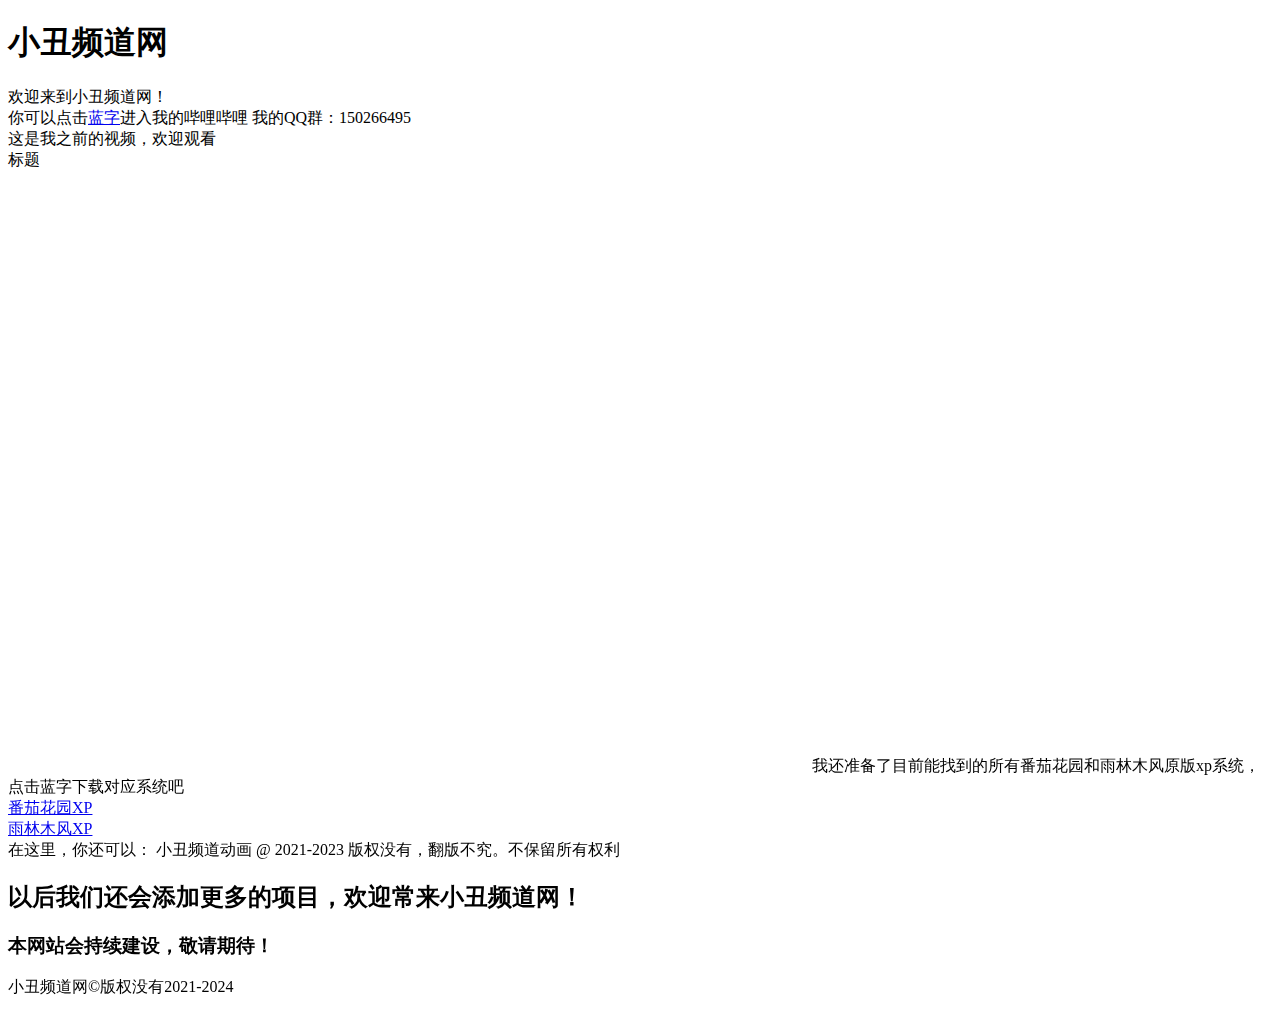
==== index.html @ 4c821534 "Create index.html" ====
<!DOCTYPE html>
<html long="en"
<head>
    <meta charset="UTF-8">
    <meta http-equiv="X-UA-Compatible" content="IE=edge">
    <meta name="viewport" content="width=device-width, initial-scale=1.0">
    <title>小丑频道网</title>
</head>
<body>
    <h1>       小丑频道网</h1>
  <div class="nav1"> 
    <a> 欢迎来到小丑频道网！</a>
  </div>
  <div class="nav2">
    <a>你可以点击</a><a href="https://space.bilibili.com/1557992520">蓝字</a><a>进入我的哔哩哔哩</a>
    <a>我的QQ群：150266495</a>
  </div>
    
    <a>这是我之前的视频，欢迎观看</a>
<div><a>标题</a></div>
<div><iframe src="//player.bilibili.com/player.html?isOutside=true&aid=701242125&bvid=BV1Vm4y1L7BM&cid=1203399331&p=1" scrolling="no" border="0" frameborder="no" framespacing="0" allowfullscreen="true" width="800" height="600" controls></iframe>
  

    <a>我还准备了目前能找到的所有番茄花园和雨林木风原版xp系统，点击蓝字下载对应系统吧</a>
<li><span class="icon7"></span><a href="https://www.123pan.com/s/0kjKVv-IbRgh.html" target="_blank">番茄花园XP</a></li>
<li><span class="icon7"></span><a href="https://www.123pan.com/s/0kjKVv-JbRgh.html" target="_blank">雨林木风XP</a></li>
</div>
<div>
    <a>在这里，你还可以：</a>
   <a> 小丑频道动画 @ 2021-2023 版权没有，翻版不究。不保留所有权利</a>
<!--  <li><span class="icon7"></span><a href="/xcpd520.mp4" target="_blank">欣赏西洋曲艺</a></li>
<li><span class="icon7"></span><a href="/kenyue.mp4" target="_blank">观看KY罪证</a></li>
<li><span class="icon7"></span><a href="/wqa.mp4" target="_blank">【猎奇】观看武器A</a></li>
<li><span class="icon7"></span><a href="/qiyuan.mp4" target="_blank">观看起源（猎奇）</a></li>
<li><span class="icon7"></span><a href="/gepin.mp4" target="_blank">看看葛平起源（有吴克）</a></li>
<li><span class="icon7"></span><a href="/si.mp4" target="_blank">【猎奇】阿卡林葬礼会场</a></li>
<li><span class="icon7"></span><a href="/我的高精人生.mp4" target="_blank">【猎奇】我的高精人生</a></li>
<li><span class="icon7"></span><a href="/doll.mp4" target="_blank">【猎奇】doll</a></li>   -->
</div>

 <div>   
    <h2>以后我们还会添加更多的项目，欢迎常来小丑频道网！</h2>

    
    <h3>本网站会持续建设，敬请期待！</h3>
                 <a>小丑频道网©版权没有2021-2024</a>
    
 </div>
<div>
<h3></h3>
</div>


    
</body>
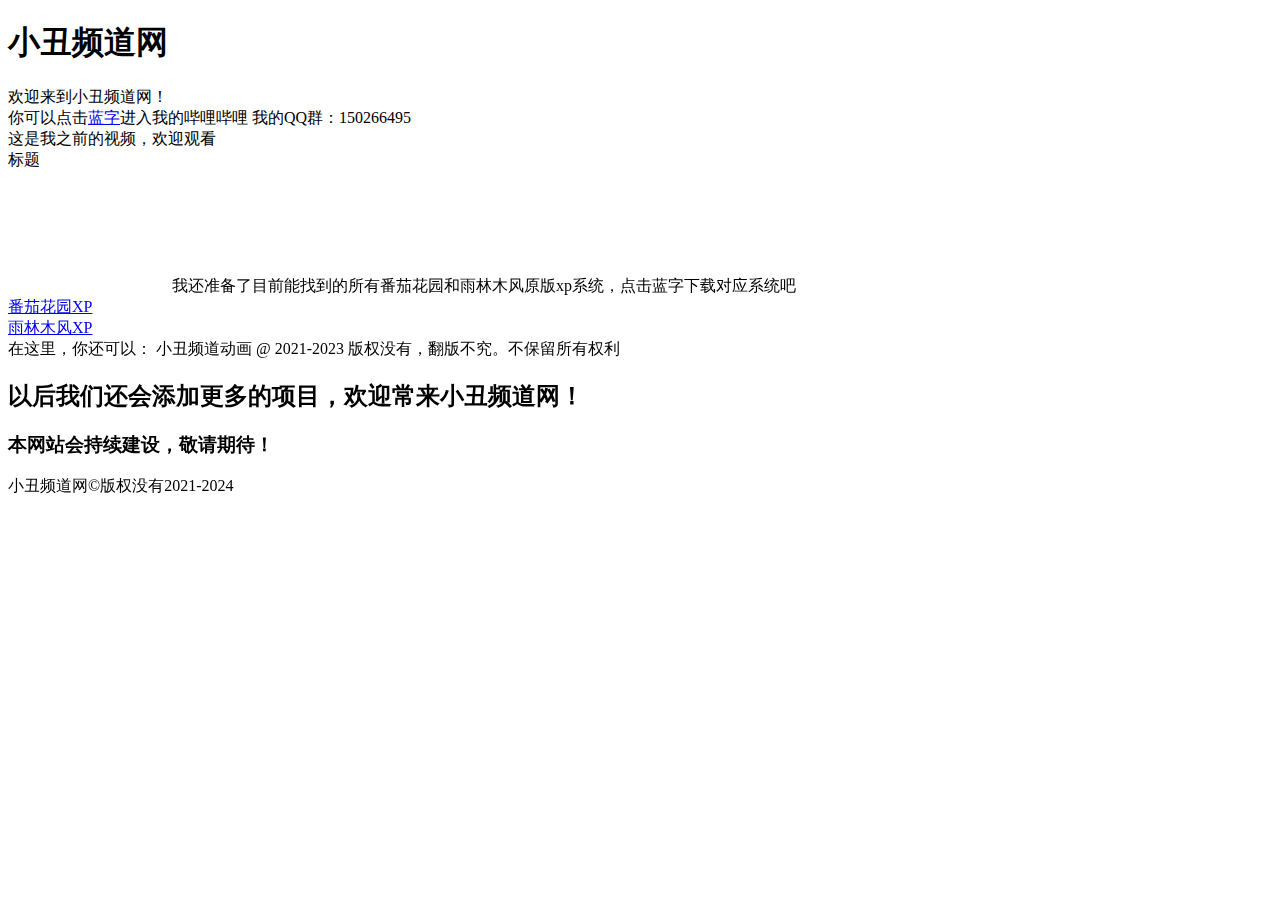
==== commit 23dcf97a: "Update index.html" ====
--- a/index.html
+++ b/index.html
@@ -18,7 +18,7 @@
     
     <a>这是我之前的视频，欢迎观看</a>
 <div><a>标题</a></div>
-<div><iframe src="//player.bilibili.com/player.html?isOutside=true&aid=701242125&bvid=BV1Vm4y1L7BM&cid=1203399331&p=1" scrolling="no" border="0" frameborder="no" framespacing="0" allowfullscreen="true" width="800" height="600" controls></iframe>
+<div><iframe src="//player.bilibili.com/player.html?isOutside=true&aid=701242125&bvid=BV1Vm4y1L7BM&cid=1203399331&p=1" scrolling="no" border="0" frameborder="no" framespacing="0" allowfullscreen="true" width="160" height="120" controls></iframe>
   
 
     <a>我还准备了目前能找到的所有番茄花园和雨林木风原版xp系统，点击蓝字下载对应系统吧</a>
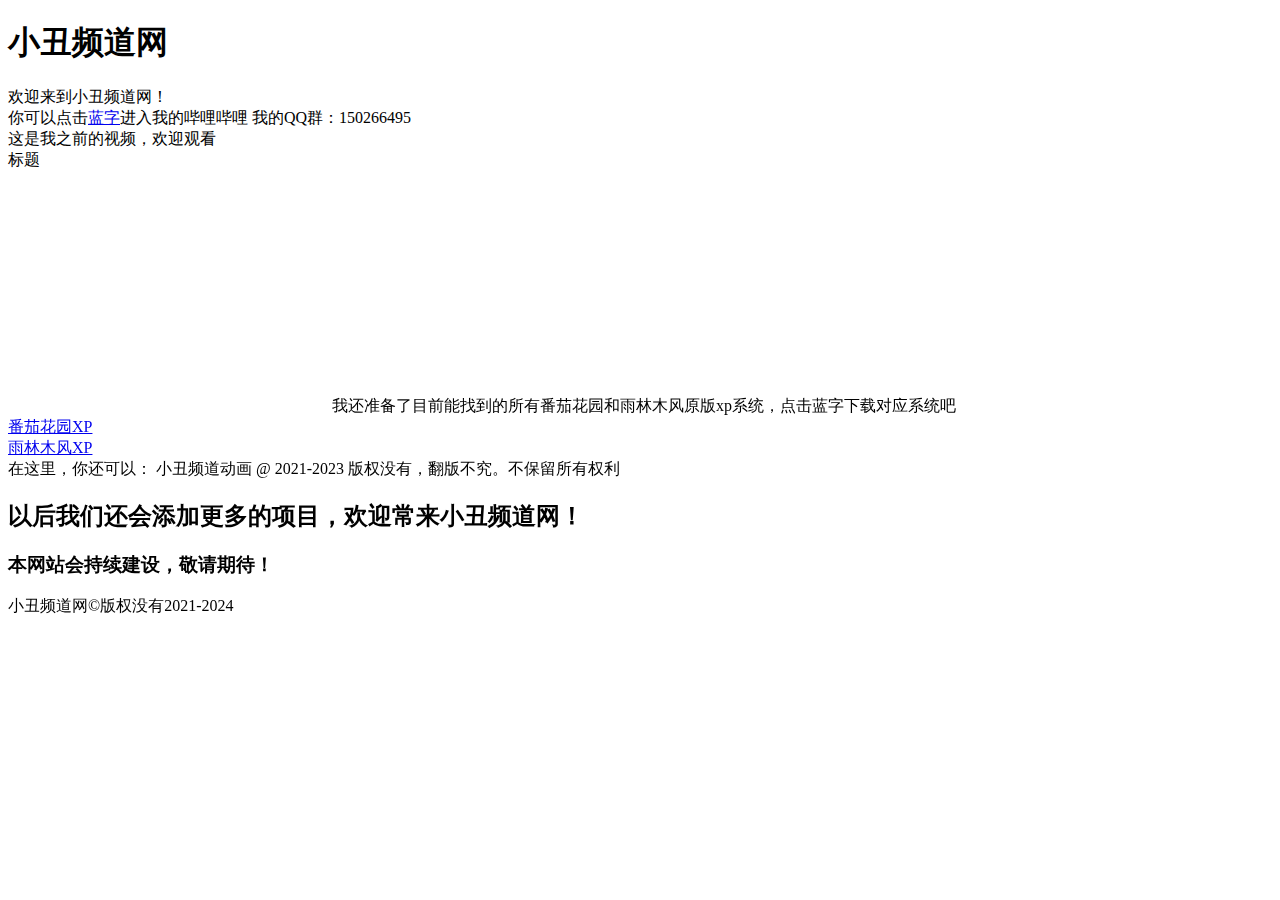
==== commit 2fb66787: "Update index.html" ====
--- a/index.html
+++ b/index.html
@@ -18,7 +18,7 @@
     
     <a>这是我之前的视频，欢迎观看</a>
 <div><a>标题</a></div>
-<div><iframe src="//player.bilibili.com/player.html?isOutside=true&aid=701242125&bvid=BV1Vm4y1L7BM&cid=1203399331&p=1" scrolling="no" border="0" frameborder="no" framespacing="0" allowfullscreen="true" width="160" height="120" controls></iframe>
+<div><iframe src="//player.bilibili.com/player.html?isOutside=true&aid=701242125&bvid=BV1Vm4y1L7BM&cid=1203399331&p=1" scrolling="no" border="0" frameborder="no" framespacing="0" allowfullscreen="true" width="320" height="240" controls></iframe>
   
 
     <a>我还准备了目前能找到的所有番茄花园和雨林木风原版xp系统，点击蓝字下载对应系统吧</a>
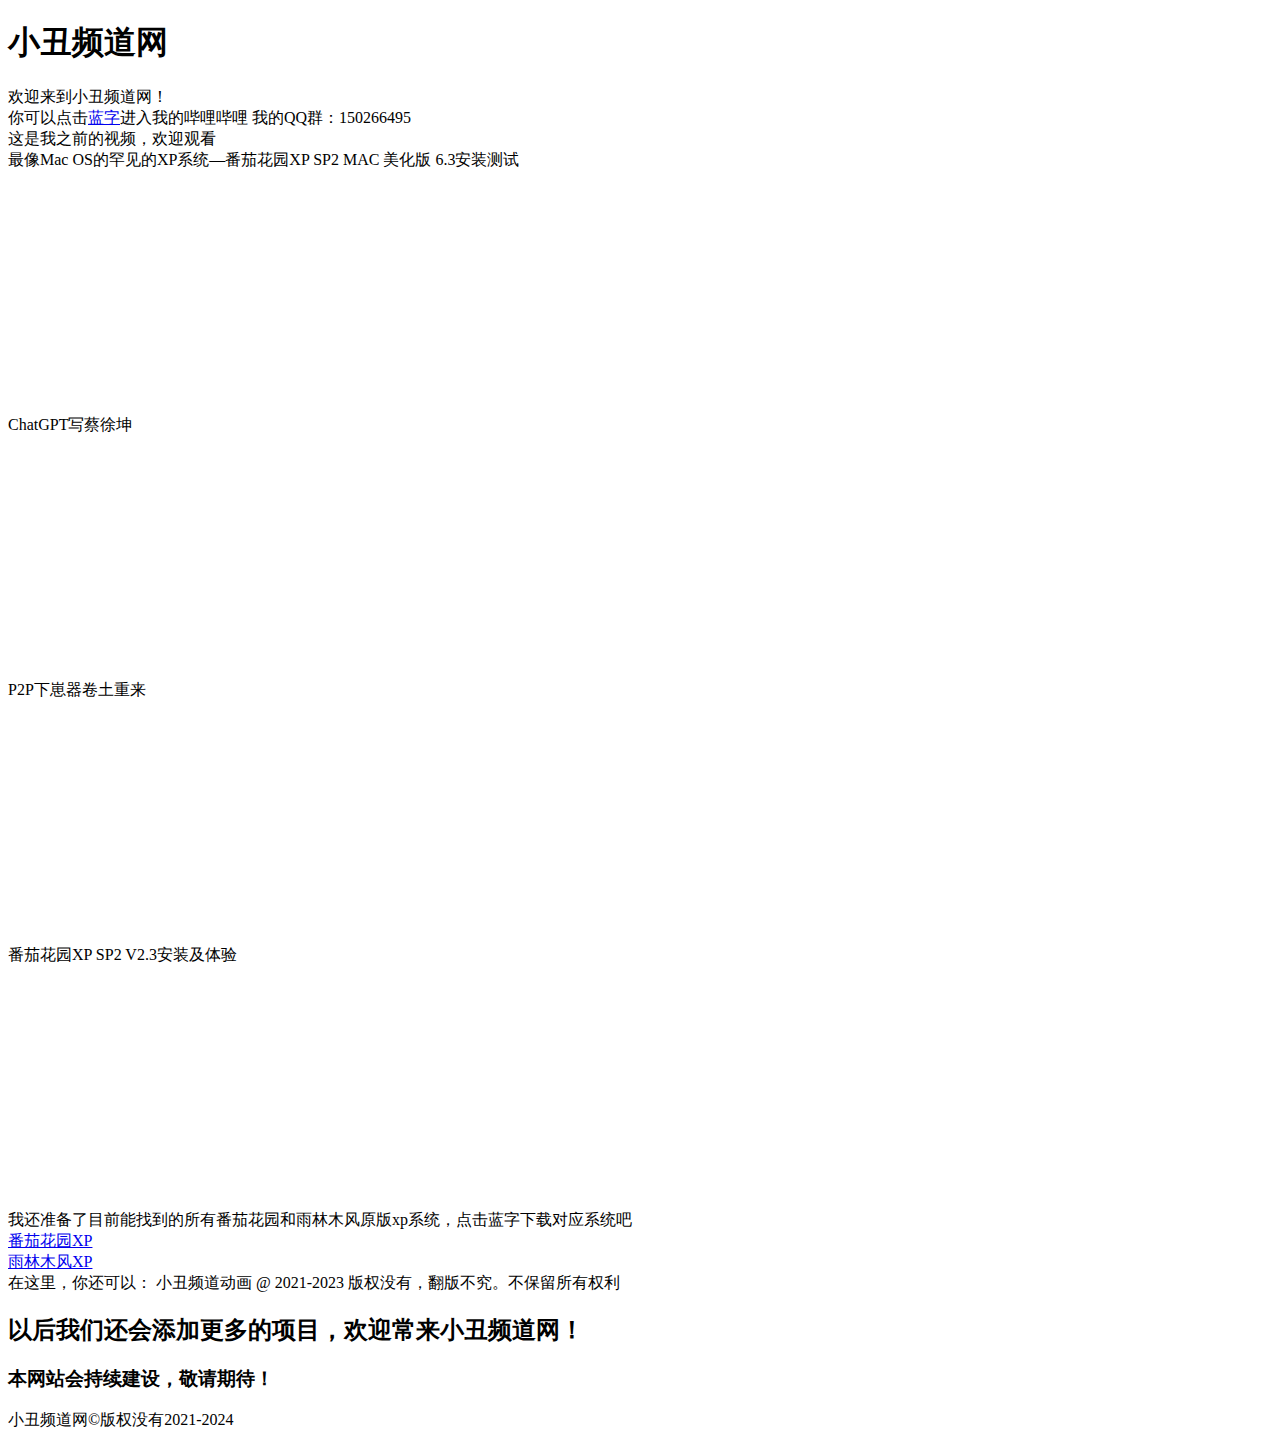
==== commit 55f8ff4d: "Update index.html" ====
--- a/index.html
+++ b/index.html
@@ -17,10 +17,15 @@
   </div>
     
     <a>这是我之前的视频，欢迎观看</a>
-<div><a>标题</a></div>
-<div><iframe src="//player.bilibili.com/player.html?isOutside=true&aid=701242125&bvid=BV1Vm4y1L7BM&cid=1203399331&p=1" scrolling="no" border="0" frameborder="no" framespacing="0" allowfullscreen="true" width="320" height="240" controls></iframe>
-  
-
+<div><a>最像Mac OS的罕见的XP系统—番茄花园XP SP2 MAC 美化版 6.3安装测试</a></div>
+<div><iframe src="//player.bilibili.com/player.html?isOutside=true&aid=701242125&bvid=BV1Vm4y1L7BM&cid=1203399331&p=1" scrolling="no" border="0" frameborder="no" framespacing="0" allowfullscreen="true" width="320" height="240" controls></iframe></div>
+<div><a>ChatGPT写蔡徐坤</a></div>  
+<div><iframe src="//player.bilibili.com/player.html?isOutside=true&aid=701026110&bvid=BV1qm4y1j7RJ&cid=1200068732&p=1" scrolling="no" border="0" frameborder="no" framespacing="0" allowfullscreen="true" width="320" height="240" controls></iframe></div>
+<div><a>P2P下崽器卷土重来</a></div>    
+<div><iframe src="//player.bilibili.com/player.html?isOutside=true&aid=400960839&bvid=BV12o4y1c7tQ&cid=1121797088&p=1" scrolling="no" border="0" frameborder="no" framespacing="0" allowfullscreen="true" width="320" height="240" controls></iframe></div>    
+<div><a>番茄花园XP SP2 V2.3安装及体验</a></div>
+<div><iframe src="//player.bilibili.com/player.html?isOutside=true&aid=392877303&bvid=BV1hd4y1L7Am&cid=969002638&p=1" scrolling="no" border="0" frameborder="no" framespacing="0" allowfullscreen="true" width="320" height="240" controls></iframe></div>
+    
     <a>我还准备了目前能找到的所有番茄花园和雨林木风原版xp系统，点击蓝字下载对应系统吧</a>
 <li><span class="icon7"></span><a href="https://www.123pan.com/s/0kjKVv-IbRgh.html" target="_blank">番茄花园XP</a></li>
 <li><span class="icon7"></span><a href="https://www.123pan.com/s/0kjKVv-JbRgh.html" target="_blank">雨林木风XP</a></li>
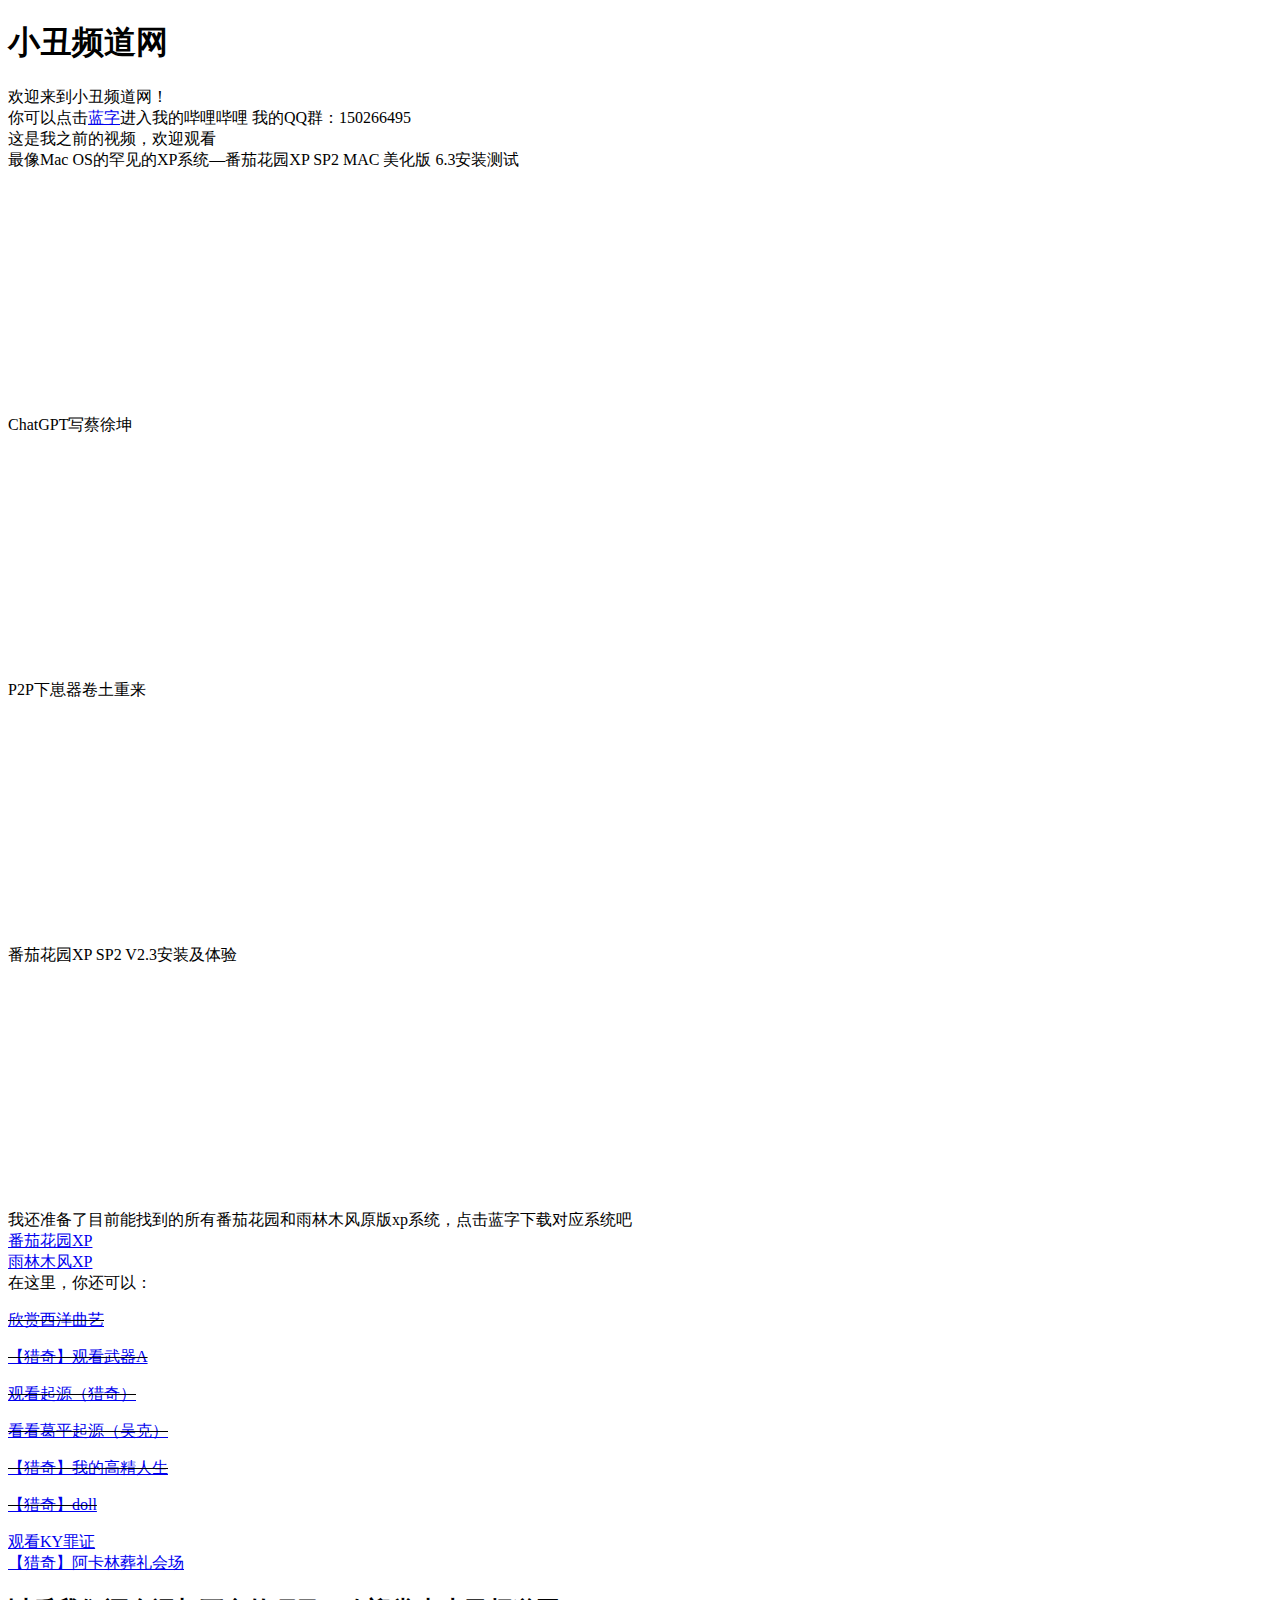
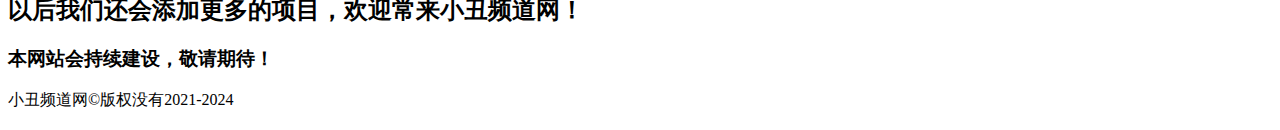
==== commit 6a0ff164: "Update index.html" ====
--- a/index.html
+++ b/index.html
@@ -32,15 +32,16 @@
 </div>
 <div>
     <a>在这里，你还可以：</a>
-   <a> 小丑频道动画 @ 2021-2023 版权没有，翻版不究。不保留所有权利</a>
-<!--  <li><span class="icon7"></span><a href="/xcpd520.mp4" target="_blank">欣赏西洋曲艺</a></li>
-<li><span class="icon7"></span><a href="/kenyue.mp4" target="_blank">观看KY罪证</a></li>
-<li><span class="icon7"></span><a href="/wqa.mp4" target="_blank">【猎奇】观看武器A</a></li>
-<li><span class="icon7"></span><a href="/qiyuan.mp4" target="_blank">观看起源（猎奇）</a></li>
-<li><span class="icon7"></span><a href="/gepin.mp4" target="_blank">看看葛平起源（有吴克）</a></li>
-<li><span class="icon7"></span><a href="/si.mp4" target="_blank">【猎奇】阿卡林葬礼会场</a></li>
-<li><span class="icon7"></span><a href="/我的高精人生.mp4" target="_blank">【猎奇】我的高精人生</a></li>
-<li><span class="icon7"></span><a href="/doll.mp4" target="_blank">【猎奇】doll</a></li>   -->
+   <a> </a>
+  
+<p><del><a href="/xcpd520.mp4" target="_blank">欣赏西洋曲艺</a></del></p>
+<p><del><a href="/wqa.mp4" target="_blank">【猎奇】观看武器A</a></del></p>
+<p><del><a href="/qiyuan.mp4" target="_blank">观看起源（猎奇）</a></del></p>
+<p><del><a href="/gepin.mp4" target="_blank">看看葛平起源（吴克）</a></del></p>
+<p><del><a href="/我的高精人生.mp4" target="_blank">【猎奇】我的高精人生</a></del></p>
+<p><del><a href="/doll.mp4" target="_blank">【猎奇】doll</a></del></p>
+<li><span class="icon7"></span><a href="/video/1.html" target="_blank">观看KY罪证</a></li>
+<li><span class="icon7"></span><a href="/video/2.html" target="_blank">【猎奇】阿卡林葬礼会场</a></li>   
 </div>
 
  <div>   
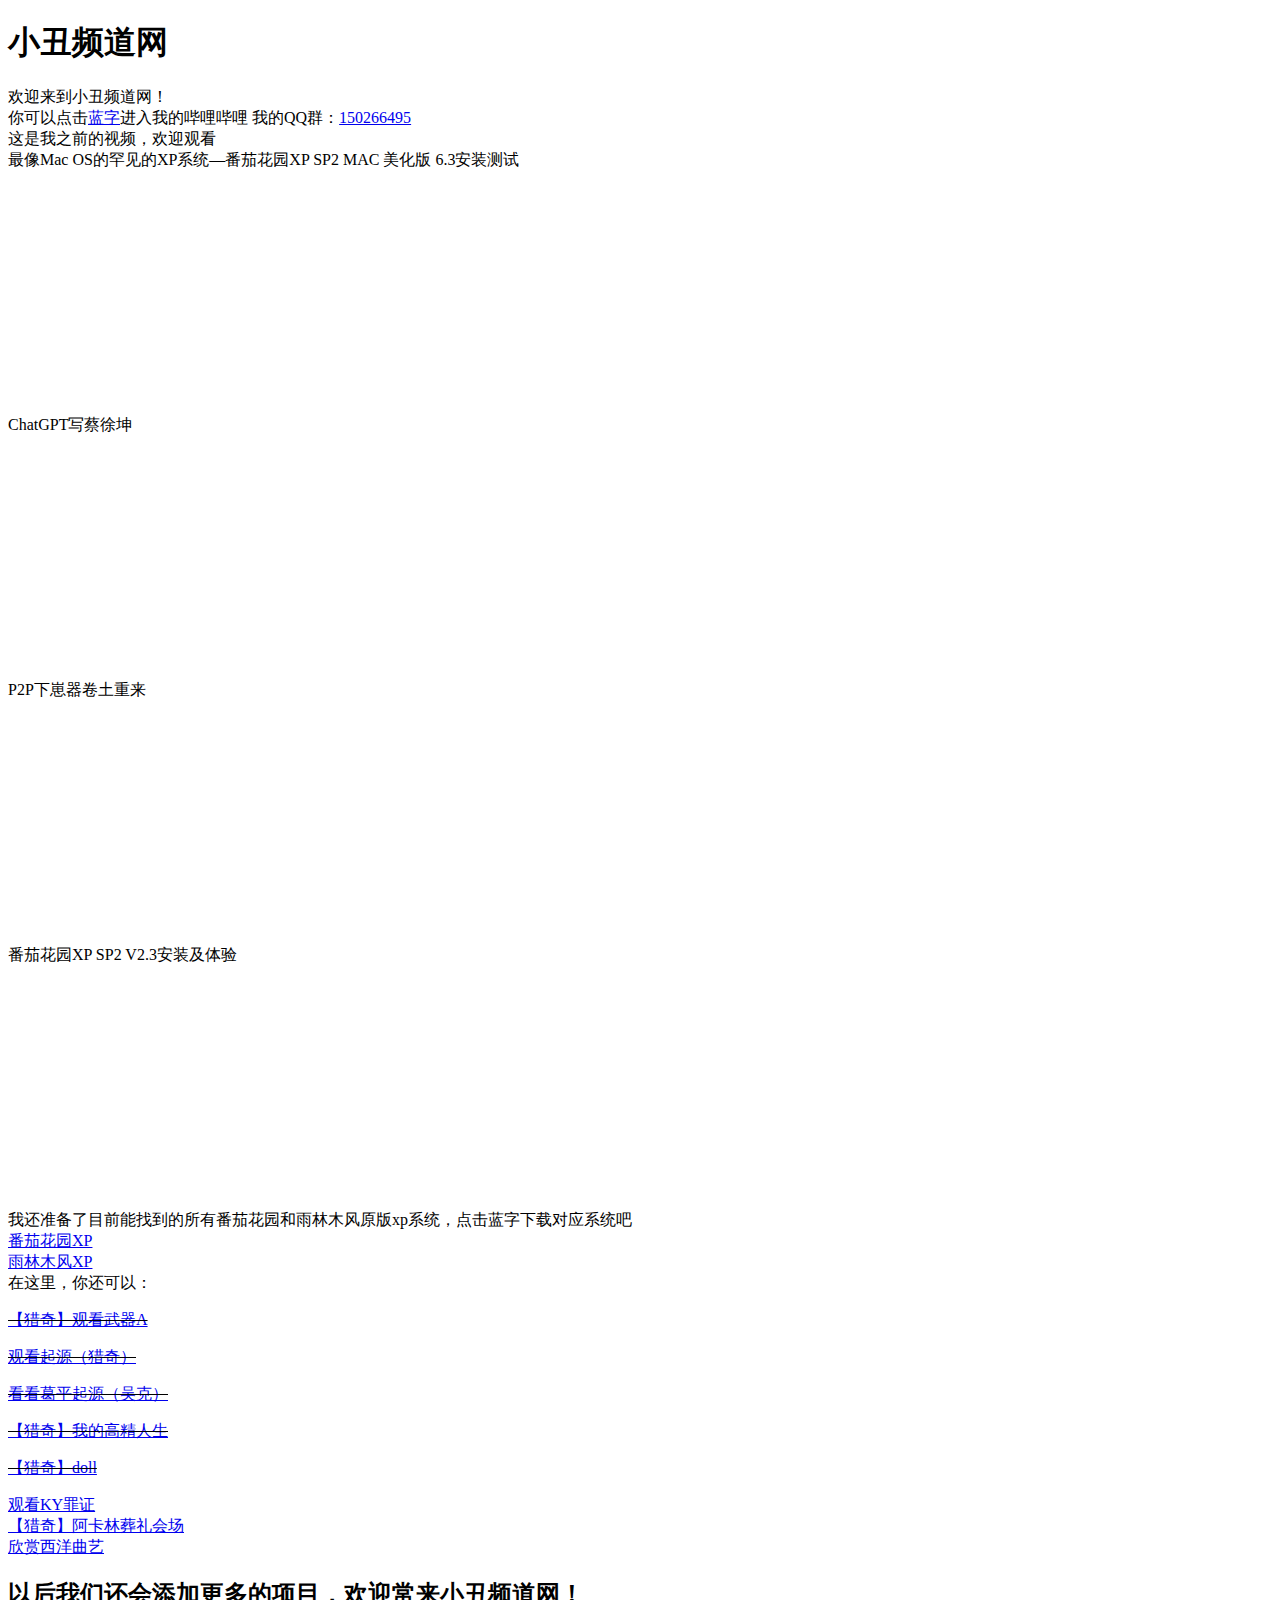
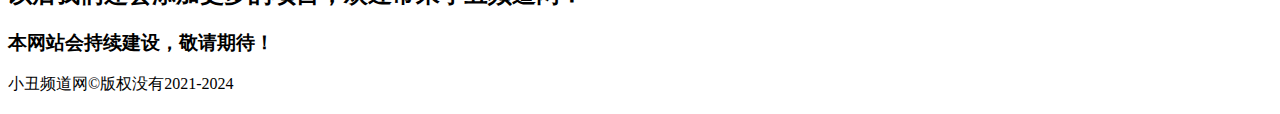
==== commit fd3dc5e4: "Update index.html" ====
--- a/index.html
+++ b/index.html
@@ -13,7 +13,7 @@
   </div>
   <div class="nav2">
     <a>你可以点击</a><a href="https://space.bilibili.com/1557992520">蓝字</a><a>进入我的哔哩哔哩</a>
-    <a>我的QQ群：150266495</a>
+    <a>我的QQ群：<a href="https://qm.qq.com/cgi-bin/qm/qr?k=iEUrc7aiC3N4OlB4407NWWArTvDjqV6H&authKey=KNLHjZ1K9wSIv4ZIgOuP5SeHHd8JTJmSHQEF91zufvoU5Sk7VIo9BzPv47Cdgj/">150266495</a></a>
   </div>
     
     <a>这是我之前的视频，欢迎观看</a>
@@ -34,7 +34,7 @@
     <a>在这里，你还可以：</a>
    <a> </a>
   
-<p><del><a href="/xcpd520.mp4" target="_blank">欣赏西洋曲艺</a></del></p>
+
 <p><del><a href="/wqa.mp4" target="_blank">【猎奇】观看武器A</a></del></p>
 <p><del><a href="/qiyuan.mp4" target="_blank">观看起源（猎奇）</a></del></p>
 <p><del><a href="/gepin.mp4" target="_blank">看看葛平起源（吴克）</a></del></p>
@@ -42,6 +42,7 @@
 <p><del><a href="/doll.mp4" target="_blank">【猎奇】doll</a></del></p>
 <li><span class="icon7"></span><a href="/video/1.html" target="_blank">观看KY罪证</a></li>
 <li><span class="icon7"></span><a href="/video/2.html" target="_blank">【猎奇】阿卡林葬礼会场</a></li>   
+<li><span class="icon7"></span><a href="/video/3.html" target="_blank">欣赏西洋曲艺</a></li>
 </div>
 
  <div>   
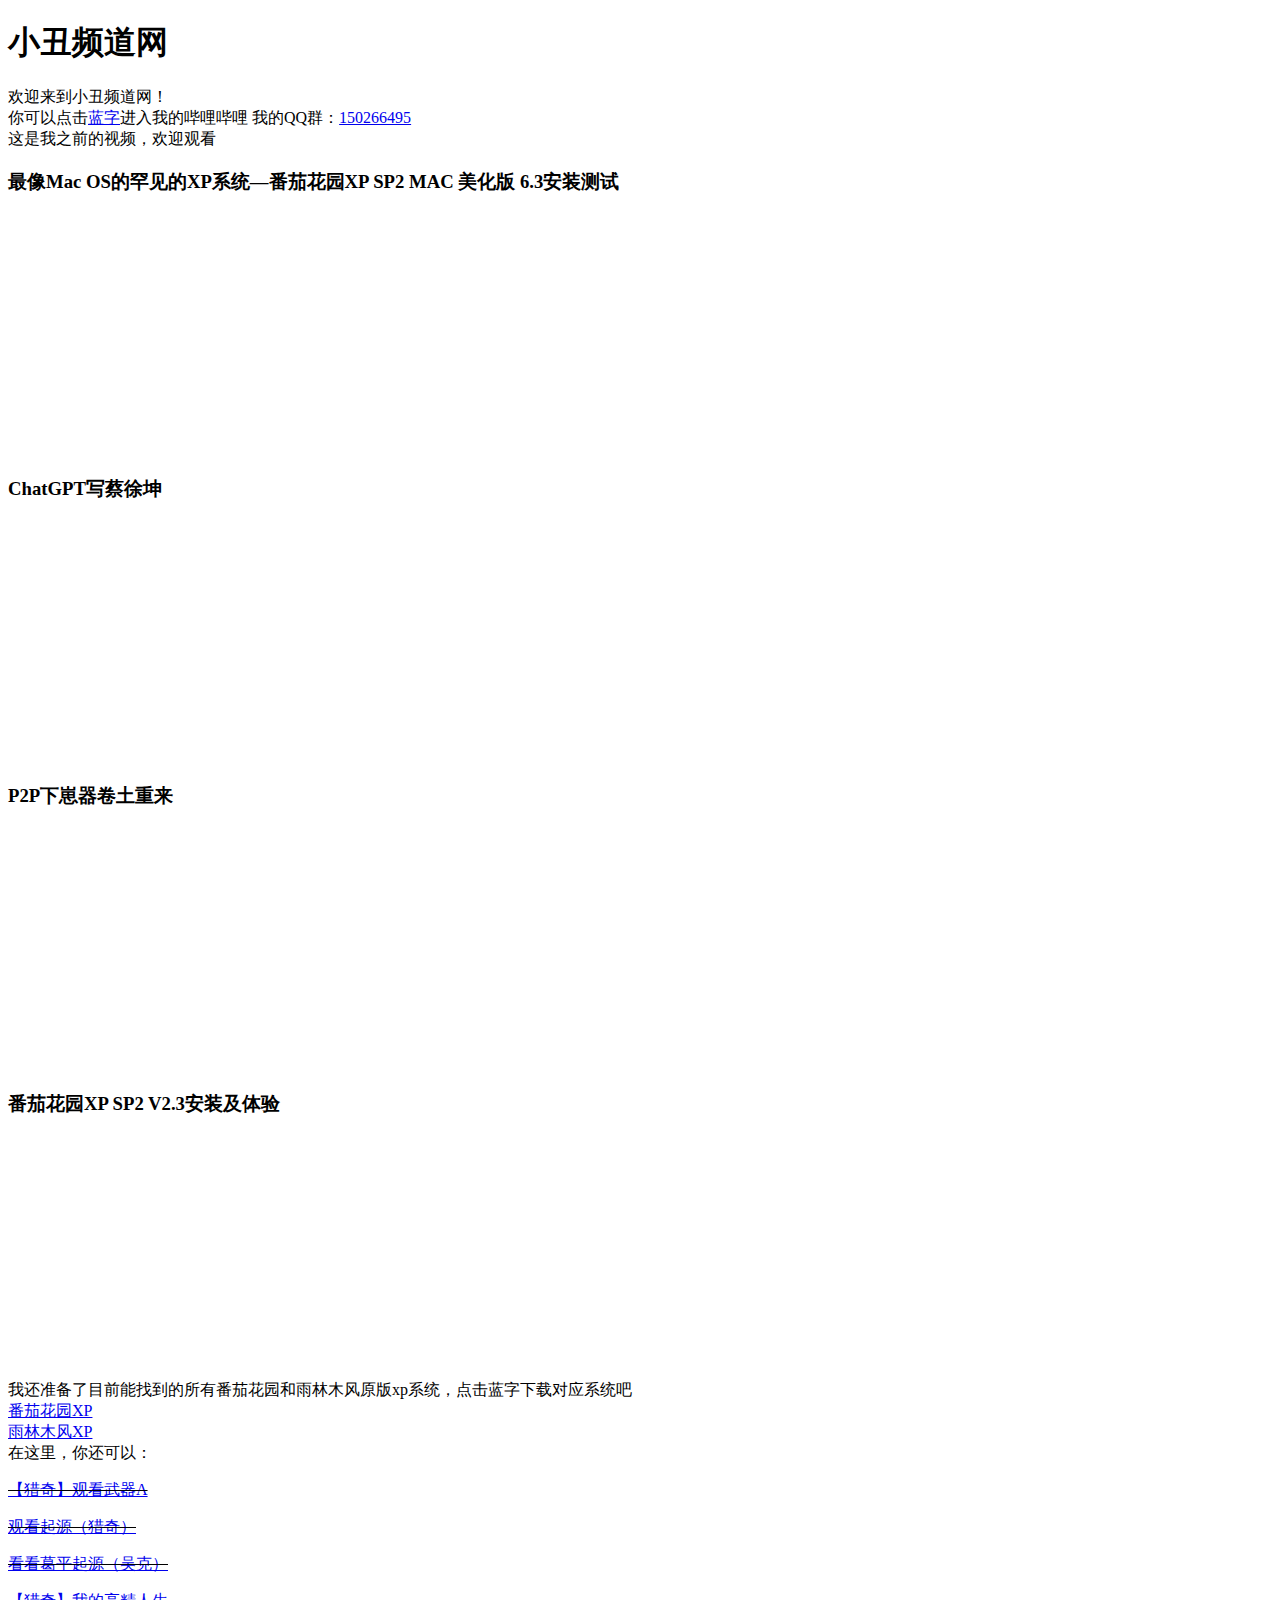
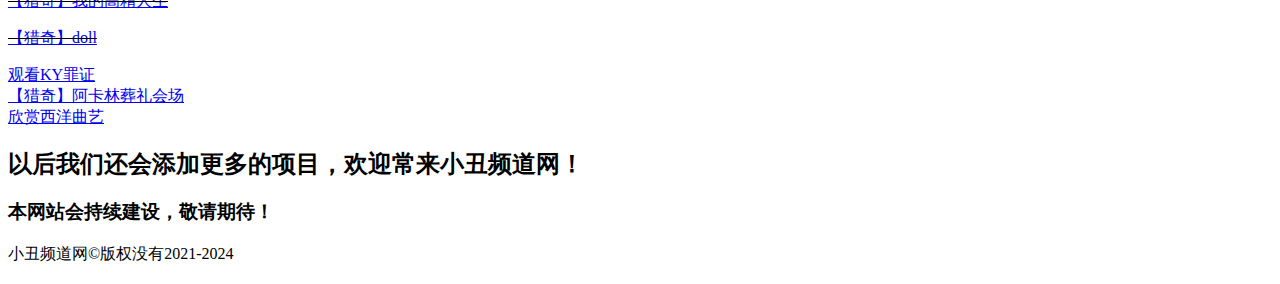
==== commit e6cb0916: "Update index.html" ====
--- a/index.html
+++ b/index.html
@@ -17,13 +17,13 @@
   </div>
     
     <a>这是我之前的视频，欢迎观看</a>
-<div><a>最像Mac OS的罕见的XP系统—番茄花园XP SP2 MAC 美化版 6.3安装测试</a></div>
+<div><h3>最像Mac OS的罕见的XP系统—番茄花园XP SP2 MAC 美化版 6.3安装测试</h3></div>
 <div><iframe src="//player.bilibili.com/player.html?isOutside=true&aid=701242125&bvid=BV1Vm4y1L7BM&cid=1203399331&p=1" scrolling="no" border="0" frameborder="no" framespacing="0" allowfullscreen="true" width="320" height="240" controls></iframe></div>
-<div><a>ChatGPT写蔡徐坤</a></div>  
+<div><h3>ChatGPT写蔡徐坤</h3></div>  
 <div><iframe src="//player.bilibili.com/player.html?isOutside=true&aid=701026110&bvid=BV1qm4y1j7RJ&cid=1200068732&p=1" scrolling="no" border="0" frameborder="no" framespacing="0" allowfullscreen="true" width="320" height="240" controls></iframe></div>
-<div><a>P2P下崽器卷土重来</a></div>    
+<div><h3>P2P下崽器卷土重来</h3></div>    
 <div><iframe src="//player.bilibili.com/player.html?isOutside=true&aid=400960839&bvid=BV12o4y1c7tQ&cid=1121797088&p=1" scrolling="no" border="0" frameborder="no" framespacing="0" allowfullscreen="true" width="320" height="240" controls></iframe></div>    
-<div><a>番茄花园XP SP2 V2.3安装及体验</a></div>
+<div><h3>番茄花园XP SP2 V2.3安装及体验</h3></div>
 <div><iframe src="//player.bilibili.com/player.html?isOutside=true&aid=392877303&bvid=BV1hd4y1L7Am&cid=969002638&p=1" scrolling="no" border="0" frameborder="no" framespacing="0" allowfullscreen="true" width="320" height="240" controls></iframe></div>
     
     <a>我还准备了目前能找到的所有番茄花园和雨林木风原版xp系统，点击蓝字下载对应系统吧</a>
